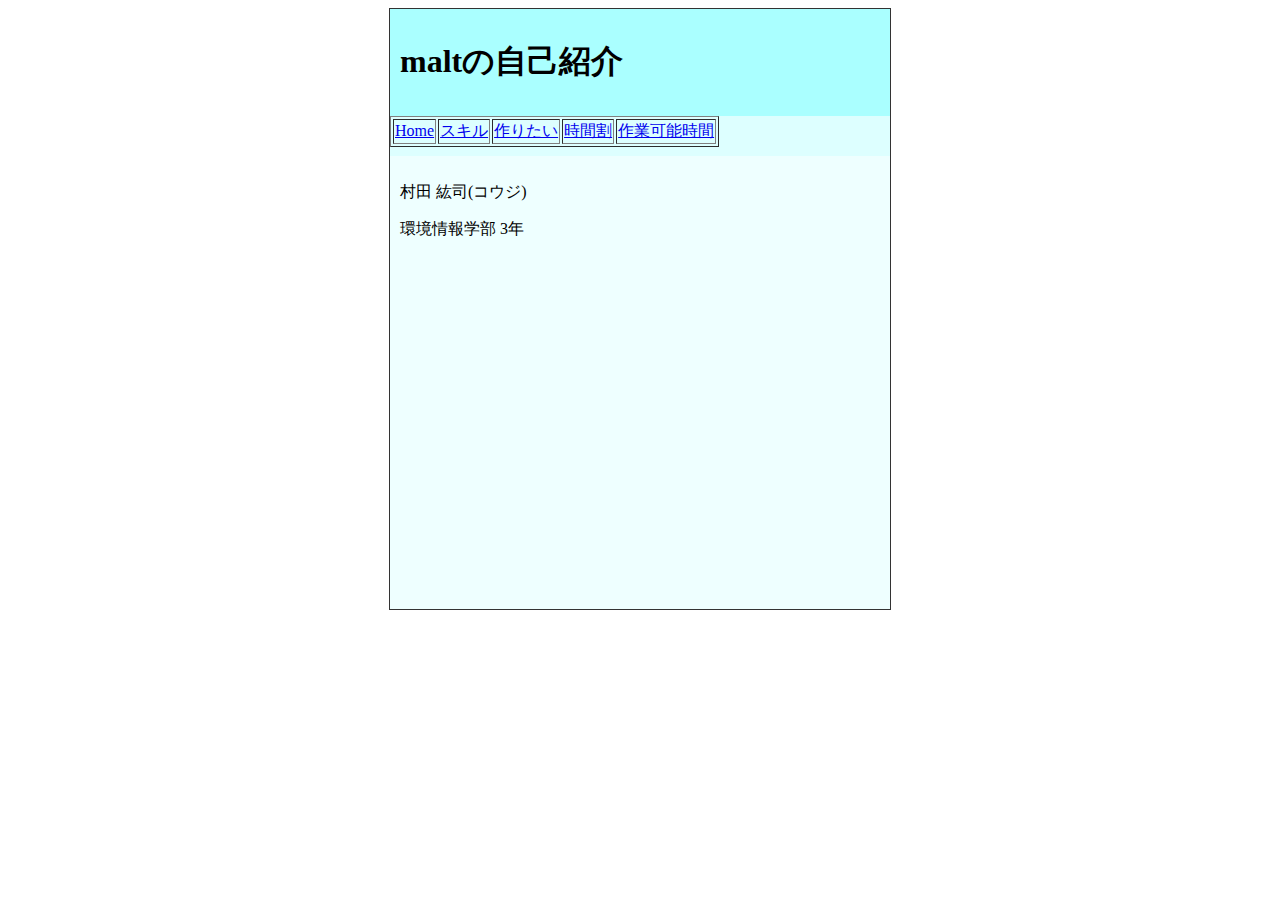
==== malt03.html @ a5682f16 "malt03" ====
<!DOCTYPE html>
<html lang="ja">
  <head>
	<meta charset="UTF-8" />
	<title>自己紹介</title>
	<link rel="stylesheet" type="text/css" media="screen" href="malt03.css" />
  </head>
  <body>
	<div id="wrap">
	  <div id="head">
		<h1>maltの自己紹介</h1>
	  </div>
	  <nav id="navi">
		<table border=1px>
		  <tr>
			<td><a href="./malt03.html">Home</a></td>
			<td><a href="./malt03/skill.html">スキル</a></td>
			<td><a href="./malt03/intrest.html">作りたい</a></td>
			<td><a href="./malt03/timetable.html">時間割</a></td>
			<td><a href="./malt03/spare_time.html">作業可能時間</a></td>
		  </tr>
		</table>
	  </nav>
	  <article class="post">
		<p>村田 紘司(コウジ)</p>
		<p>環境情報学部 3年</p>
	  </article>
	</div>
  </body>
</html>
---- malt03.css ----
body{
	text-align:center;
}

#wrap{
	width:500px;
	height:600px;
	margin:0 auto;
	text-align:left;
	background-color:#EEFFFF;
	border-bottom:solid 1px #333;
	border-top:solid 1px #333;
	border-left:solid 1px #333;
	border-right:solid 1px #333;
}

#head{
	padding:10px;
	background-color:#AAFFFF;
	text-align:left;
}

#navi{
	height:40px;
	background-color:#DDFFFF;
	text-align:center;
	vertical-align:bottom;
}

.post{
	padding:10px;
}
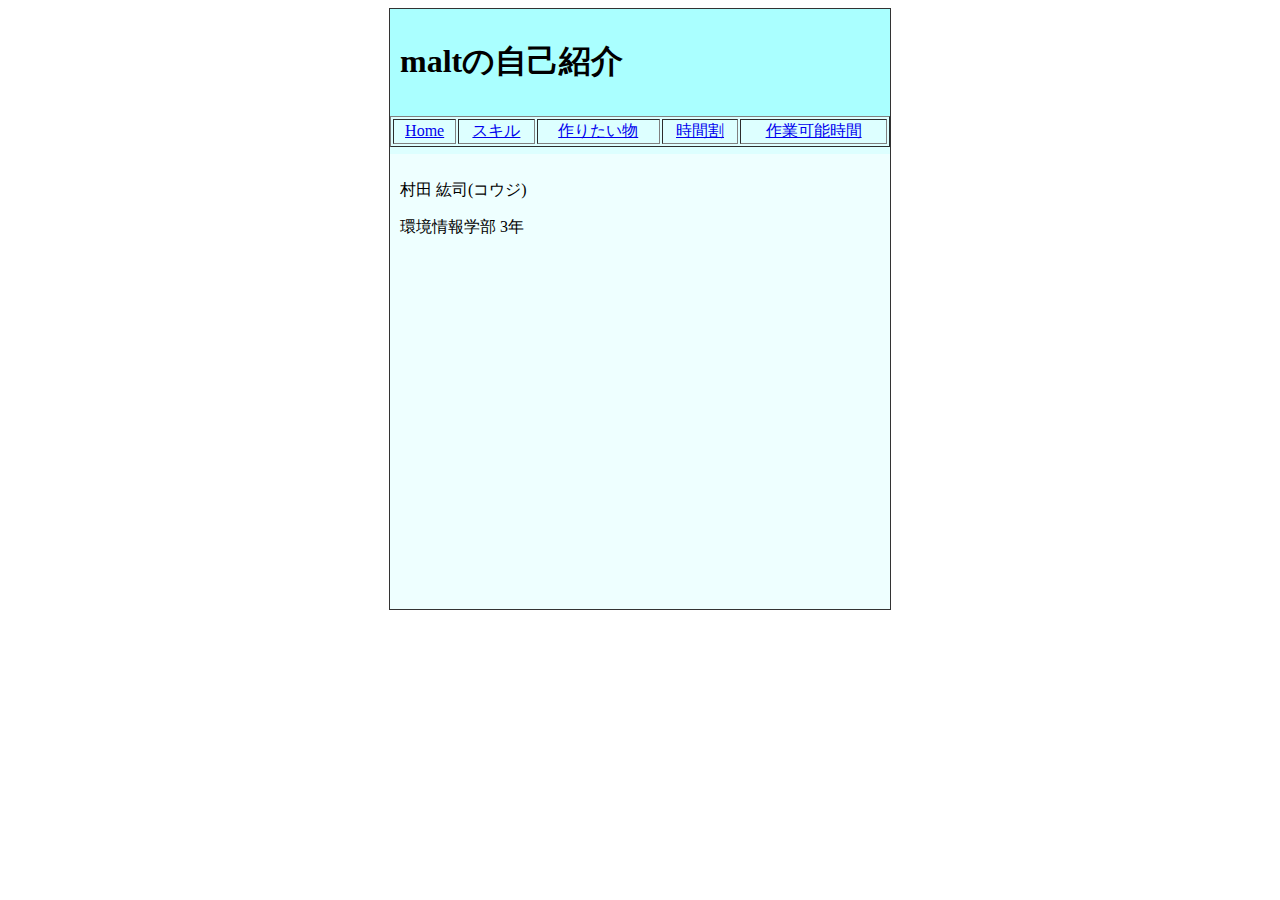
==== commit af2704d3: "いろいろ修正" ====
--- a/malt03.html
+++ b/malt03.html
@@ -11,11 +11,11 @@
 		<h1>maltの自己紹介</h1>
 	  </div>
 	  <nav id="navi">
-		<table border=1px>
+		<table border=1px width=500>
 		  <tr>
 			<td><a href="./malt03.html">Home</a></td>
 			<td><a href="./malt03/skill.html">スキル</a></td>
-			<td><a href="./malt03/intrest.html">作りたい</a></td>
+			<td><a href="./malt03/interest.html">作りたい物</a></td>
 			<td><a href="./malt03/timetable.html">時間割</a></td>
 			<td><a href="./malt03/spare_time.html">作業可能時間</a></td>
 		  </tr>
--- a/malt03.css
+++ b/malt03.css
@@ -21,7 +21,7 @@
 }
 
 #navi{
-	height:40px;
+	height:38px;
 	background-color:#DDFFFF;
 	text-align:center;
 	vertical-align:bottom;
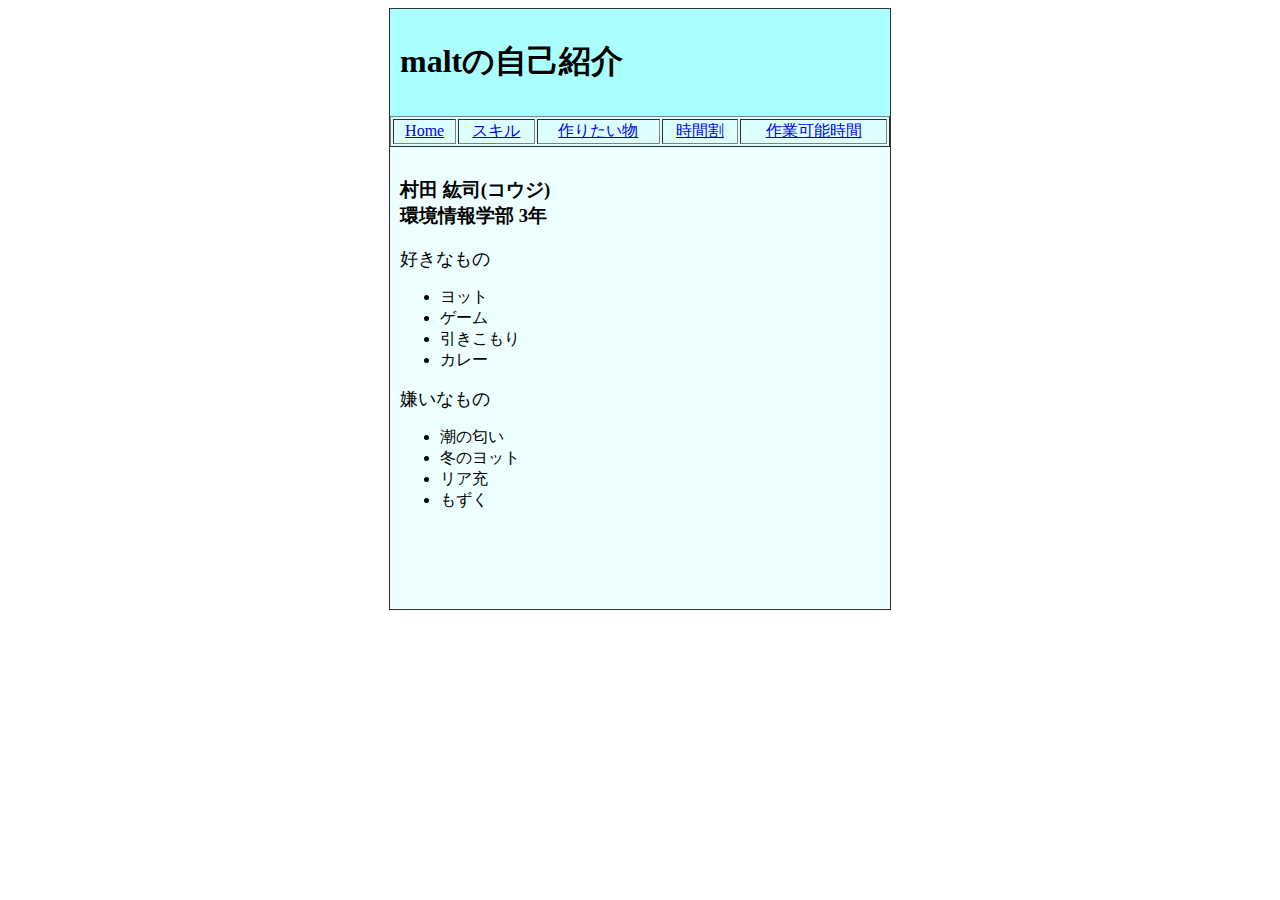
==== commit 1736f446: "自己紹介修正" ====
--- a/malt03.html
+++ b/malt03.html
@@ -22,8 +22,23 @@
 		</table>
 	  </nav>
 	  <article class="post">
-		<p>村田 紘司(コウジ)</p>
-		<p>環境情報学部 3年</p>
+		<h3>村田 紘司(コウジ)<br />
+		環境情報学部 3年</h3>
+
+		<p><font size=4>好きなもの</font></p>
+		<ul>
+		  <li>ヨット</li>
+		  <li>ゲーム</li>
+		  <li>引きこもり</li>
+		  <li>カレー</li>
+		</ul>
+		<p><font size=4>嫌いなもの</font></p>
+		<ul>
+		  <li>潮の匂い</li>
+		  <li>冬のヨット</li>
+		  <li>リア充</li>
+		  <li>もずく</li>
+		</ul>
 	  </article>
 	</div>
   </body>
--- a/malt03.css
+++ b/malt03.css
@@ -21,7 +21,7 @@
 }
 
 #navi{
-	height:38px;
+	height:32px;
 	background-color:#DDFFFF;
 	text-align:center;
 	vertical-align:bottom;
